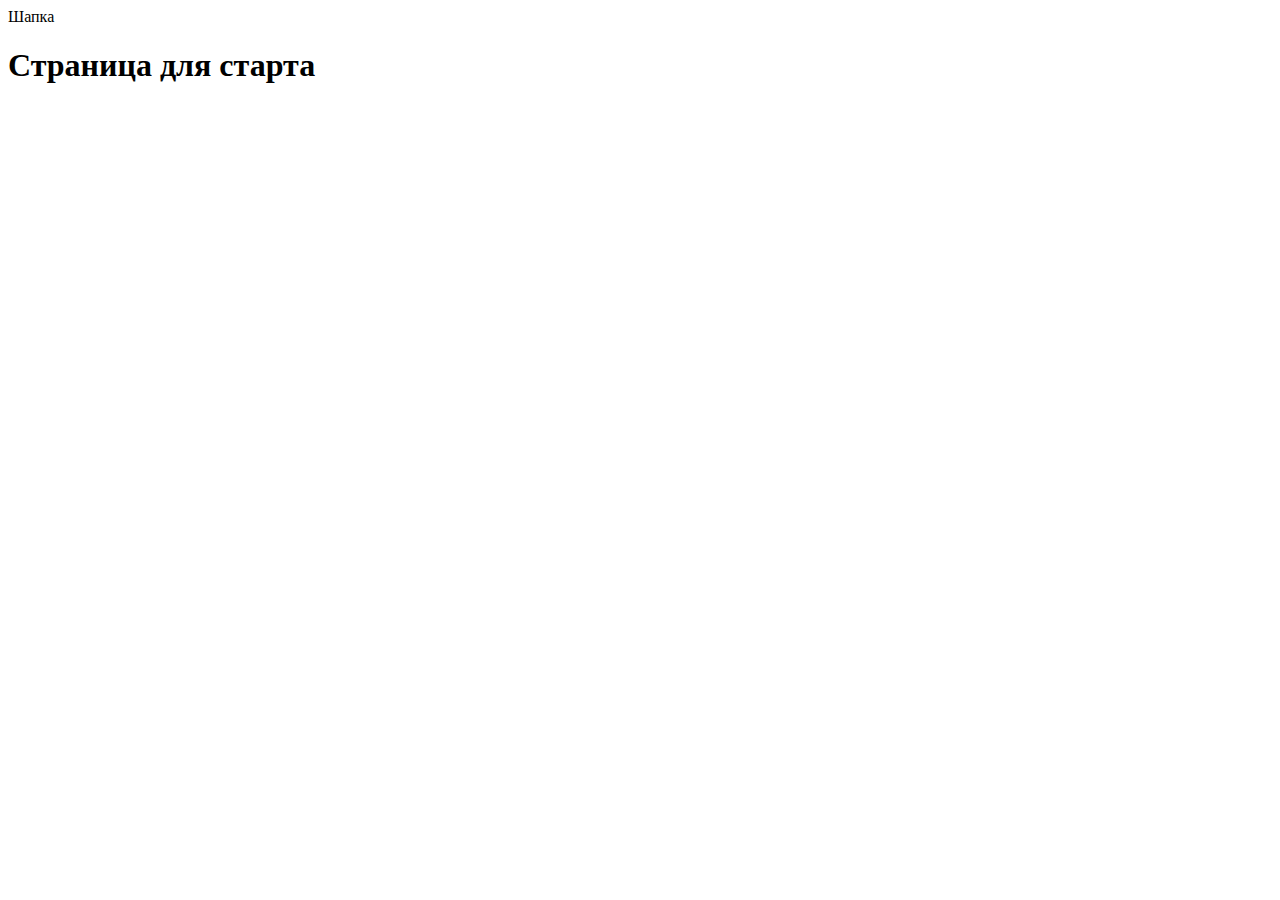
==== source/index.html @ 340d1c7e "Start" ====
<!DOCTYPE html>
<html class="page" lang="ru">
  <head>
    <meta charset="UTF-8">
    <title>Название проекта</title>
    <meta name="viewport" content="width=device-width,initial-scale=1">
    <link rel="preload" href="#" type="font/woff2" as="font">
    <link rel="stylesheet" href="styles/styles.css">
    <script src="scripts/index.js" defer></script>
  </head>
  <body class="page__body">
    <header class="header">Шапка</header>
    <main>
      <h1>Страница для старта</h1>
    </main>
  </body>
</html>
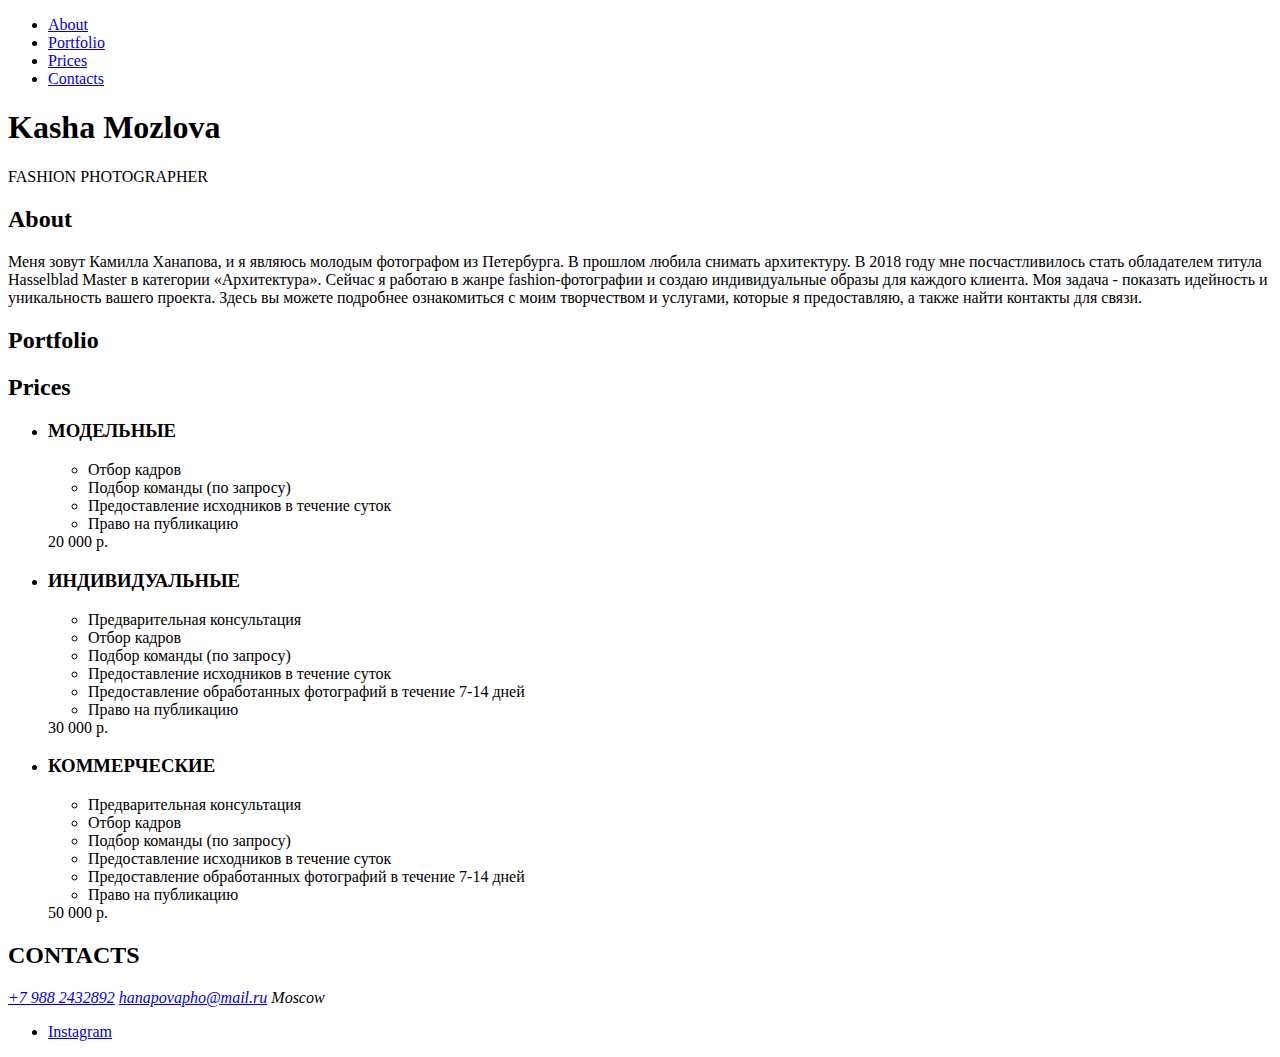
==== commit 66576846: "Adds html" ====
--- a/source/index.html
+++ b/source/index.html
@@ -1,17 +1,121 @@
 <!DOCTYPE html>
 <html class="page" lang="ru">
-  <head>
-    <meta charset="UTF-8">
-    <title>Название проекта</title>
-    <meta name="viewport" content="width=device-width,initial-scale=1">
-    <link rel="preload" href="#" type="font/woff2" as="font">
-    <link rel="stylesheet" href="styles/styles.css">
-    <script src="scripts/index.js" defer></script>
-  </head>
-  <body class="page__body">
-    <header class="header">Шапка</header>
-    <main>
-      <h1>Страница для старта</h1>
-    </main>
-  </body>
+
+<head>
+  <meta charset="UTF-8">
+  <title>KashaMozlova</title>
+  <meta name="viewport" content="width=device-width,initial-scale=1">
+  <link rel="preload" href="#" type="font/woff2" as="font">
+  <link rel="stylesheet" href="styles/styles.css">
+  <script src="scripts/index.js" defer></script>
+</head>
+
+<body class="page__body">
+  <header class="header">
+    <nav class="header__navigation navigation">
+      <ul class="navigation__list">
+        <li class="navigation__item">
+          <a class="navigation__link" href="#about">About</a>
+        </li>
+        <li class="navigation__item">
+          <a class="navigation__link" href="#">Portfolio</a>
+        </li>
+        <li class="navigation__item">
+          <a class="navigation__link" href="#">Prices</a>
+        </li>
+        <li class="navigation__item">
+          <a class="navigation__link" href="#">Contacts</a>
+        </li>
+      </ul>
+    </nav>
+  </header>
+  <main>
+    <section class="hero">
+      <div class="hero__container">
+        <h1 class="hero__title">Kasha Mozlova</h1>
+        <p class="hero__description">FASHION PHOTOGRAPHER</p>
+      </div>
+    </section>
+    <section id="about" class="about">
+      <div class="about__container container">
+        <h2 class="about__title title">About</h2>
+        <p class="about__description">
+          Меня зовут Камилла Ханапова, и я являюсь молодым фотографом из Петербурга. В прошлом любила снимать
+          архитектуру. В 2018 году мне посчастливилось стать обладателем титула Hasselblad Master в категории
+          «Архитектура». Сейчас я работаю в жанре fashion-фотографии и создаю индивидуальные образы для каждого клиента.
+          Моя задача - показать идейность и уникальность вашего проекта.
+          Здесь вы можете подробнее ознакомиться с моим творчеством и услугами, которые я предоставляю, а также найти
+          контакты для связи.
+        </p>
+      </div>
+    </section>
+    <section class="portfolio">
+      <div class="portfolio__container container">
+        <h2 class="portfolio__title title">Portfolio</h2>
+        <div class="slider"></div>
+        <div class="slider2"></div>
+        <div class="slider3"></div>
+      </div>
+    </section>
+    <section class="prices">
+      <div class="prices__container container">
+        <h2 class="prices__title title">Prices</h2>
+        <ul class="prices__list">
+          <li class="prices__item">
+            <h3 class="prices__subtitle">МОДЕЛЬНЫЕ</h3>
+            <ul class="prices__sublist">
+              <li class="prices__subitem">Отбор кадров</li>
+              <li class="prices__subitem">Подбор команды (по запросу)</li>
+              <li class="prices__subitem">Предоставление исходников в течение суток</li>
+              <li class="prices__subitem">Право на публикацию</li>
+            </ul>
+            <span class="prices__price">20 000 р.</span>
+          </li>
+          <li class="prices__item">
+            <h3 class="prices__subtitle">ИНДИВИДУАЛЬНЫЕ</h3>
+            <ul class="prices__sublist">
+              <li class="prices__subitem">Предварительная консультация</li>
+              <li class="prices__subitem">Отбор кадров</li>
+              <li class="prices__subitem">Подбор команды (по запросу)</li>
+              <li class="prices__subitem">Предоставление исходников в течение суток</li>
+              <li class="prices__subitem">Предоставление обработанных фотографий в течение 7-14 дней</li>
+              <li class="prices__subitem">Право на публикацию</li>
+            </ul>
+            <span class="prices__price">30 000 р.</span>
+          </li>
+          <li class="prices__item">
+            <h3 class="prices__subtitle">КОММЕРЧЕСКИЕ</h3>
+            <ul class="prices__sublist">
+              <li class="prices__subitem">Предварительная консультация</li>
+              <li class="prices__subitem">Отбор кадров</li>
+              <li class="prices__subitem">Подбор команды (по запросу)</li>
+              <li class="prices__subitem">Предоставление исходников в течение суток</li>
+              <li class="prices__subitem">Предоставление обработанных фотографий в течение 7-14 дней</li>
+              <li class="prices__subitem">Право на публикацию</li>
+            </ul>
+            <span class="prices__price">50 000 р.</span>
+          </li>
+        </ul>
+      </div>
+    </section>
+    <section class="contacts">
+      <div class="contacts__container container">
+        <h2 class="contacts__title">CONTACTS</h2>
+        <address class="contacts__address">
+          <a class="contacts__link" type="tel" href="tel:+79882432892">+7 988 2432892</a>
+          <a class="contacts__link" href="mailto:mail@htmlacademy.ru&body=привет?subject=вопрос">hanapovapho@mail.ru</a>
+          <span class="contacts__city">Moscow</span>
+        </address>
+        <ul class="contacts__list socials">
+          <li class="socials__item">
+            <a class="socials__link" href="#">
+              <span class="visually-hidden">Instagram</span>
+            </a>
+          </li>
+        </ul>
+      </div>
+    </section>
+  </main>
+</body>
+
 </html>
